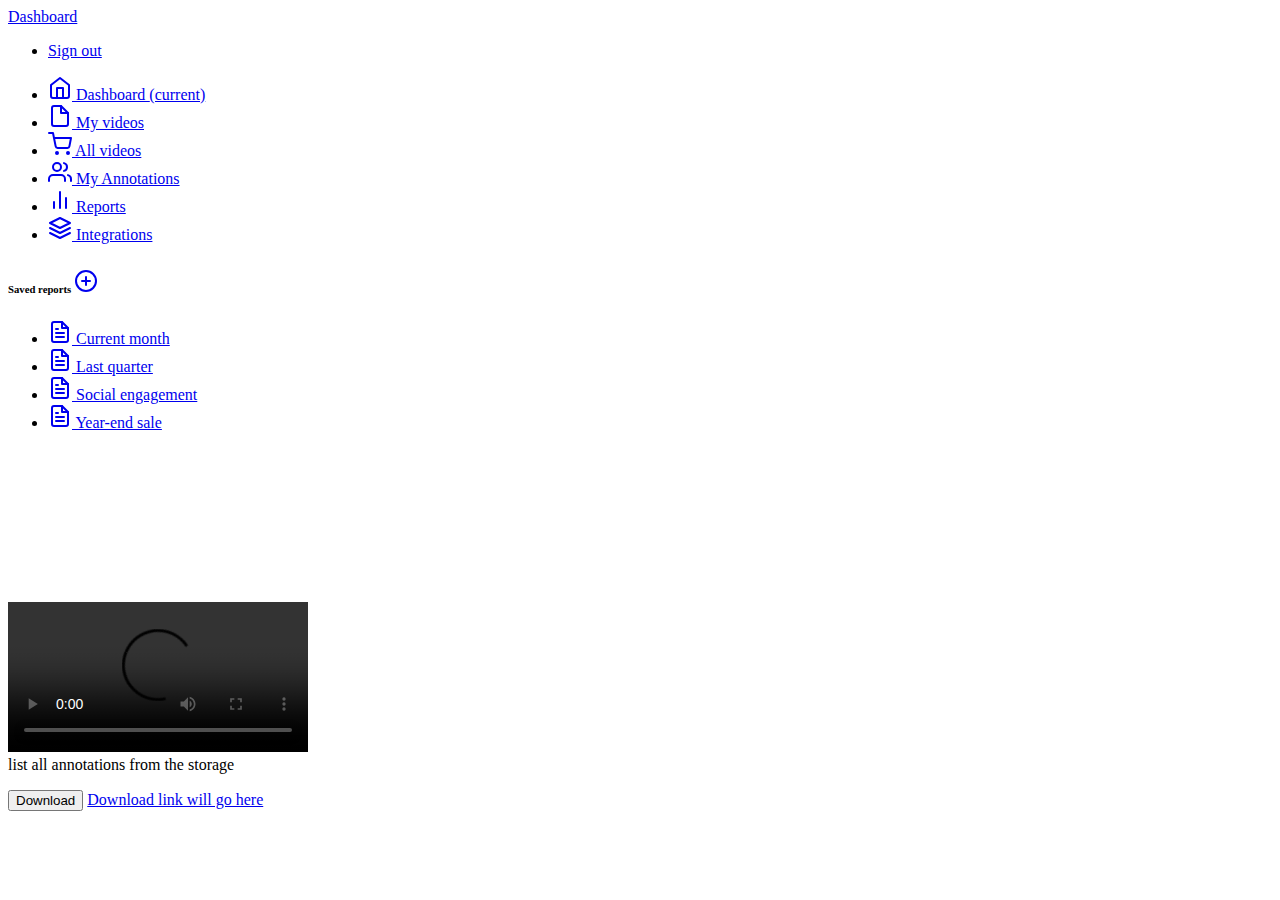
==== player.html @ d51e36a0 "Able to merge video and canvas images" ====
<!doctype html>
<html>
<head>
    <meta charset="utf-8">
    <meta content="width=device-width, initial-scale=1, shrink-to-fit=no" name="viewport">

    <link href="static/css/bootstrap.min.css" rel="stylesheet">
    <link href="static/css/style.css" rel="stylesheet">
    <script src="static/js/fabric.min.js" type="text/javascript"></script>
    <script src="static/js/whammy.js" type="text/javascript"></script>
    <script src="static/js/reim.js" type="text/javascript"></script>
</head>
<body>


<!------------------- Navigation ------------------------>

<nav class="navbar navbar-dark fixed-top bg-dark flex-md-nowrap p-0 shadow">
    <a class="navbar-brand col-sm-3 col-md-2 mr-0" href="#">Dashboard</a>
    <ul class="navbar-nav px-3">
        <li class="nav-item text-nowrap">
            <a class="nav-link" href="#">Sign out</a>
        </li>
    </ul>
</nav>

<!------------------- End of page heading -------------------->
<div class="container-fluid pt-5">
    <div class="row">

        <!---------------------- Sidebar menu starts ---------------------->
        <nav class="col-md-2 d-none d-md-block bg-light sidebar">
            <div class="sidebar-sticky">
                <ul class="nav flex-column">
                    <li class="nav-item">
                        <a class="nav-link active" href="#">
                            <svg class="feather feather-home" fill="none" height="24" stroke="currentColor"
                                 stroke-linecap="round" stroke-linejoin="round" stroke-width="2" viewBox="0 0 24 24"
                                 width="24" xmlns="http://www.w3.org/2000/svg">
                                <path d="M3 9l9-7 9 7v11a2 2 0 0 1-2 2H5a2 2 0 0 1-2-2z"></path>
                                <polyline points="9 22 9 12 15 12 15 22"></polyline>
                            </svg>
                            Dashboard <span class="sr-only">(current)</span>
                        </a>
                    </li>
                    <li class="nav-item">
                        <a class="nav-link" href="#">
                            <svg class="feather feather-file" fill="none" height="24" stroke="currentColor"
                                 stroke-linecap="round" stroke-linejoin="round" stroke-width="2" viewBox="0 0 24 24"
                                 width="24" xmlns="http://www.w3.org/2000/svg">
                                <path d="M13 2H6a2 2 0 0 0-2 2v16a2 2 0 0 0 2 2h12a2 2 0 0 0 2-2V9z"></path>
                                <polyline points="13 2 13 9 20 9"></polyline>
                            </svg>
                            My videos
                        </a>
                    </li>
                    <li class="nav-item">
                        <a class="nav-link" href="#">
                            <svg class="feather feather-shopping-cart" fill="none" height="24" stroke="currentColor"
                                 stroke-linecap="round" stroke-linejoin="round" stroke-width="2" viewBox="0 0 24 24"
                                 width="24" xmlns="http://www.w3.org/2000/svg">
                                <circle cx="9" cy="21" r="1"></circle>
                                <circle cx="20" cy="21" r="1"></circle>
                                <path d="M1 1h4l2.68 13.39a2 2 0 0 0 2 1.61h9.72a2 2 0 0 0 2-1.61L23 6H6"></path>
                            </svg>
                            All videos
                        </a>
                    </li>
                    <li class="nav-item">
                        <a class="nav-link" href="#">
                            <svg class="feather feather-users" fill="none" height="24" stroke="currentColor"
                                 stroke-linecap="round" stroke-linejoin="round" stroke-width="2" viewBox="0 0 24 24"
                                 width="24" xmlns="http://www.w3.org/2000/svg">
                                <path d="M17 21v-2a4 4 0 0 0-4-4H5a4 4 0 0 0-4 4v2"></path>
                                <circle cx="9" cy="7" r="4"></circle>
                                <path d="M23 21v-2a4 4 0 0 0-3-3.87"></path>
                                <path d="M16 3.13a4 4 0 0 1 0 7.75"></path>
                            </svg>
                            My Annotations
                        </a>
                    </li>
                    <li class="nav-item">
                        <a class="nav-link" href="#">
                            <svg class="feather feather-bar-chart-2" fill="none" height="24" stroke="currentColor"
                                 stroke-linecap="round" stroke-linejoin="round" stroke-width="2" viewBox="0 0 24 24"
                                 width="24" xmlns="http://www.w3.org/2000/svg">
                                <line x1="18" x2="18" y1="20" y2="10"></line>
                                <line x1="12" x2="12" y1="20" y2="4"></line>
                                <line x1="6" x2="6" y1="20" y2="14"></line>
                            </svg>
                            Reports
                        </a>
                    </li>
                    <li class="nav-item">
                        <a class="nav-link" href="#">
                            <svg class="feather feather-layers" fill="none" height="24" stroke="currentColor"
                                 stroke-linecap="round" stroke-linejoin="round" stroke-width="2" viewBox="0 0 24 24"
                                 width="24" xmlns="http://www.w3.org/2000/svg">
                                <polygon points="12 2 2 7 12 12 22 7 12 2"></polygon>
                                <polyline points="2 17 12 22 22 17"></polyline>
                                <polyline points="2 12 12 17 22 12"></polyline>
                            </svg>
                            Integrations
                        </a>
                    </li>
                </ul>

                <h6 class="sidebar-heading d-flex justify-content-between align-items-center px-3 mt-4 mb-1 text-muted">
                    <span>Saved reports</span>
                    <a class="d-flex align-items-center text-muted" href="#">
                        <svg class="feather feather-plus-circle" fill="none" height="24" stroke="currentColor"
                             stroke-linecap="round" stroke-linejoin="round" stroke-width="2" viewBox="0 0 24 24"
                             width="24" xmlns="http://www.w3.org/2000/svg">
                            <circle cx="12" cy="12" r="10"></circle>
                            <line x1="12" x2="12" y1="8" y2="16"></line>
                            <line x1="8" x2="16" y1="12" y2="12"></line>
                        </svg>
                    </a>
                </h6>
                <ul class="nav flex-column mb-2">
                    <li class="nav-item">
                        <a class="nav-link" href="#">
                            <svg class="feather feather-file-text" fill="none" height="24" stroke="currentColor"
                                 stroke-linecap="round" stroke-linejoin="round" stroke-width="2" viewBox="0 0 24 24"
                                 width="24" xmlns="http://www.w3.org/2000/svg">
                                <path d="M14 2H6a2 2 0 0 0-2 2v16a2 2 0 0 0 2 2h12a2 2 0 0 0 2-2V8z"></path>
                                <polyline points="14 2 14 8 20 8"></polyline>
                                <line x1="16" x2="8" y1="13" y2="13"></line>
                                <line x1="16" x2="8" y1="17" y2="17"></line>
                                <polyline points="10 9 9 9 8 9"></polyline>
                            </svg>
                            Current month
                        </a>
                    </li>
                    <li class="nav-item">
                        <a class="nav-link" href="#">
                            <svg class="feather feather-file-text" fill="none" height="24" stroke="currentColor"
                                 stroke-linecap="round" stroke-linejoin="round" stroke-width="2" viewBox="0 0 24 24"
                                 width="24" xmlns="http://www.w3.org/2000/svg">
                                <path d="M14 2H6a2 2 0 0 0-2 2v16a2 2 0 0 0 2 2h12a2 2 0 0 0 2-2V8z"></path>
                                <polyline points="14 2 14 8 20 8"></polyline>
                                <line x1="16" x2="8" y1="13" y2="13"></line>
                                <line x1="16" x2="8" y1="17" y2="17"></line>
                                <polyline points="10 9 9 9 8 9"></polyline>
                            </svg>
                            Last quarter
                        </a>
                    </li>
                    <li class="nav-item">
                        <a class="nav-link" href="#">
                            <svg class="feather feather-file-text" fill="none" height="24" stroke="currentColor"
                                 stroke-linecap="round" stroke-linejoin="round" stroke-width="2" viewBox="0 0 24 24"
                                 width="24" xmlns="http://www.w3.org/2000/svg">
                                <path d="M14 2H6a2 2 0 0 0-2 2v16a2 2 0 0 0 2 2h12a2 2 0 0 0 2-2V8z"></path>
                                <polyline points="14 2 14 8 20 8"></polyline>
                                <line x1="16" x2="8" y1="13" y2="13"></line>
                                <line x1="16" x2="8" y1="17" y2="17"></line>
                                <polyline points="10 9 9 9 8 9"></polyline>
                            </svg>
                            Social engagement
                        </a>
                    </li>
                    <li class="nav-item">
                        <a class="nav-link" href="#">
                            <svg class="feather feather-file-text" fill="none" height="24" stroke="currentColor"
                                 stroke-linecap="round" stroke-linejoin="round" stroke-width="2" viewBox="0 0 24 24"
                                 width="24" xmlns="http://www.w3.org/2000/svg">
                                <path d="M14 2H6a2 2 0 0 0-2 2v16a2 2 0 0 0 2 2h12a2 2 0 0 0 2-2V8z"></path>
                                <polyline points="14 2 14 8 20 8"></polyline>
                                <line x1="16" x2="8" y1="13" y2="13"></line>
                                <line x1="16" x2="8" y1="17" y2="17"></line>
                                <polyline points="10 9 9 9 8 9"></polyline>
                            </svg>
                            Year-end sale
                        </a>
                    </li>
                </ul>
            </div>
        </nav>
        <!---------------------- Sidebar menu ends ------------------>
        <div class="col-md-6">


            <!------------------ Player --------------->

            <div id="video_box">
                <div id="video_overlays">
                    <canvas class="canvas" id="canvas"></canvas>
                </div>
                <div>
                    <video controls="true" id="video" src="video1_1.mp4"/>
                </div>
            </div>


            <!--    <video id="rightVideo" playsinline autoplay></video>-->
            <!--    <video id="canvasVideo" playsinline autoplay></video>-->


        </div>
        <div class="col-md-4">
            list all annotations from the storage
            <p class="data" id="data">

            </p>
            <button class="btn btn-success pt-2" onclick="download_merge()">Download</button>
            <a href="#" id="download_link">Download link will go here</a>
        </div>
    </div>
</div>
<script>

    function chunk(arr, chunkSize) {
        var R = [];
        for (var i = 0, len = arr.length; i < len; i += chunkSize)
            R.push(arr.slice(i, i + chunkSize));
        return R;
    }

    // read the cookies and return annotations
    //var canvases = document.cookie;
    var canvases = document.cookie.match(new RegExp('(^| )' + "canvases" + '=([^;]+)'))[2];

    var timings = document.cookie.match(new RegExp('(^| )' + "timings" + '=([^;]+)'))[2];

    let canvas = new fabric.Canvas('canvas');

    cookie_content = timings.split(";")[0];
    cookie_content_clean = cookie_content.replace("[","");
    cookie_content_cleaner = cookie_content_clean.replace("]","");
    array_version = cookie_content_cleaner.split(",");
    chunked = chunk(array_version, 7);

    // set the content tobe the data
    // document.getElementById("data").innerHTML = canvases;

    let canvases_json = JSON.parse(canvases);
    console.log(canvases_json);

    console.log(chunked);


    // listen on time change and check the same start & end time in timings
    var vid = document.getElementById("video");
    var canvas_layer = document.getElementById("canvas");
    vid.ontimeupdate = function () {
        canvas.clear();
        for(let i = 0; i < chunked.length; i++){

         voText = new fabric.IText(canvases_json['objects'][i]["text"], {
        fontFamily: 'arial black',
        left: canvases_json['objects'][i]["left"],
        top: canvases_json['objects'][i]["top"],
        width: canvases_json['objects'][i]["width"],
        height: canvases_json['objects'][i]["height"],
    });
        if(vid.currentTime >= chunked[i][0] && vid.currentTime <= chunked[i][1]){
            console.log(canvases_json['objects'][i]["text"]);
            voText.opacity = 1;
            canvas.getObjects();
      canvas.add(voText);
        }

        else {
        voText.opacity = 0;
        }

    }


   };


      canvas.selection = false;
      canvas.renderAll();
      canvas.calcOffset();


    // ------------------------------- Merge and download ----------------------
    function download_merge() {
        var encoder = new Whammy.Video(15);

        var canvas_video = document.createElement("canvas");
        // resized to the video element's size
        // canvas_video.width = vid.offsetWidth;
        // canvas_video.height = vid.offsetHeight;

        // original size
        canvas_video.width = vid.videoWidth;
        canvas_video.height = vid.videoHeight;
        var context = canvas_video.getContext("2d");
        vid.addEventListener("timeupdate", function () {
            console.log(vid.currentTime);
            // transform the fabric canvas into image
            var im_can = canvas.toDataURL("image/png");
            console.log(im_can);
            context.drawImage(vid, 0, 0);
            // context.drawImage(im_can,0,0);
            context.drawImage(ReImg.fromCanvas(document.getElementById('canvas')).toPng(), 0, 0);

            context.save();
            canvas.setBackgroundColor("red");
            encoder.add(context);
            console.log(encoder);

        });

        vid.onended = function () {
            encoder.compile(false, function (output) {
                var url = (window.URL || window.URL).createObjectURL(output);
                console.log(url);
                document.getElementById('download_link').href = url;
            });
        };


    }
</script>
</body>
</html>
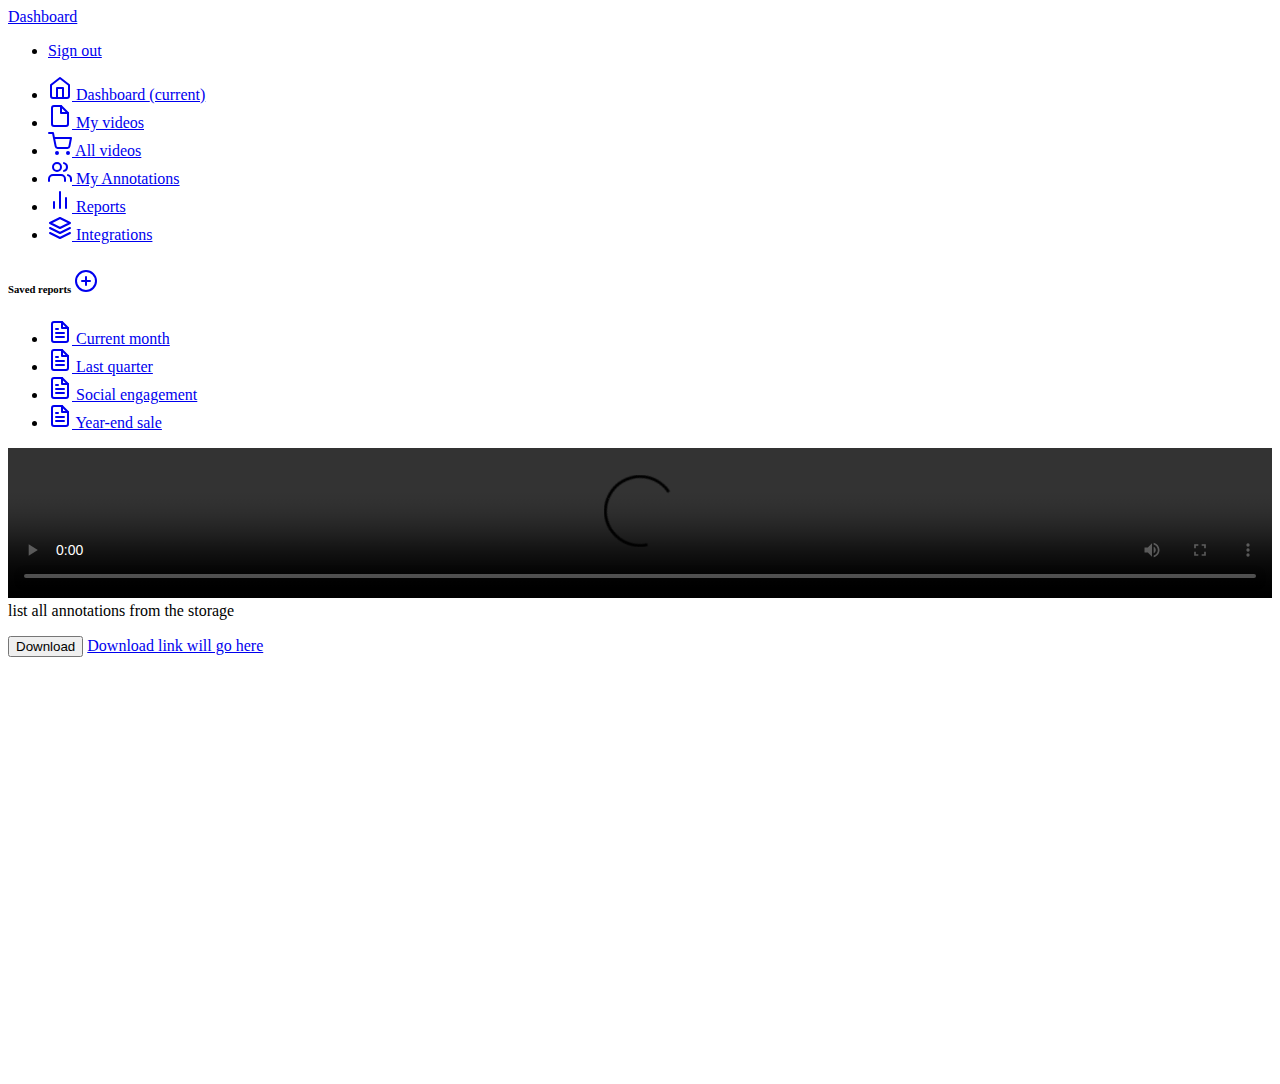
==== commit a21b699a: "updated player.html" ====
--- a/player.html
+++ b/player.html
@@ -1,4 +1,4 @@
-<!doctype html>
+<!DOCTYPE html>
 <html>
 <head>
     <meta charset="utf-8">
@@ -192,11 +192,6 @@
                 </div>
             </div>
 
-
-            <!--    <video id="rightVideo" playsinline autoplay></video>-->
-            <!--    <video id="canvasVideo" playsinline autoplay></video>-->
-
-
         </div>
         <div class="col-md-4">
             list all annotations from the storage
@@ -218,7 +213,7 @@
     }
 
     // read the cookies and return annotations
-    //var canvases = document.cookie;
+
     var canvases = document.cookie.match(new RegExp('(^| )' + "canvases" + '=([^;]+)'))[2];
 
     var timings = document.cookie.match(new RegExp('(^| )' + "timings" + '=([^;]+)'))[2];
@@ -231,8 +226,6 @@
     array_version = cookie_content_cleaner.split(",");
     chunked = chunk(array_version, 7);
 
-    // set the content tobe the data
-    // document.getElementById("data").innerHTML = canvases;
 
     let canvases_json = JSON.parse(canvases);
     console.log(canvases_json);
@@ -264,10 +257,7 @@
         else {
         voText.opacity = 0;
         }
-
     }
-
-
    };
 
 
--- a/static/css/style.css
+++ b/static/css/style.css
@@ -0,0 +1,43 @@
+video {
+  width: 100%;
+  height: auto;
+  /*height: 50%;*/
+  /*position: relative;*/
+  /*top: 0;*/
+  /*left: 0;*/
+}
+
+canvas {
+  width:100%;
+  /*background-color:rgba(255,0,0,0.5);*/
+
+}
+
+/* Make the canvas responsive but also depend to the video size */
+.canvas-container {
+  width: inherit !important;
+  height: 100% !important;
+}
+.upper-canvas{
+  width: 100% !important;
+  height: 100% !important;
+}
+.lower-canvas{
+  width: 100% !important;
+  height: 100% !important;
+}
+
+#video_overlays {
+  position: absolute;
+
+  /*background-color: rgba(0, 0, 0, 0.46);*/
+  z-index: 2;
+  left: 0;
+  right: 0;
+  top: 0;
+  bottom: 80px;
+}
+
+#video_box {
+    position: relative;
+}